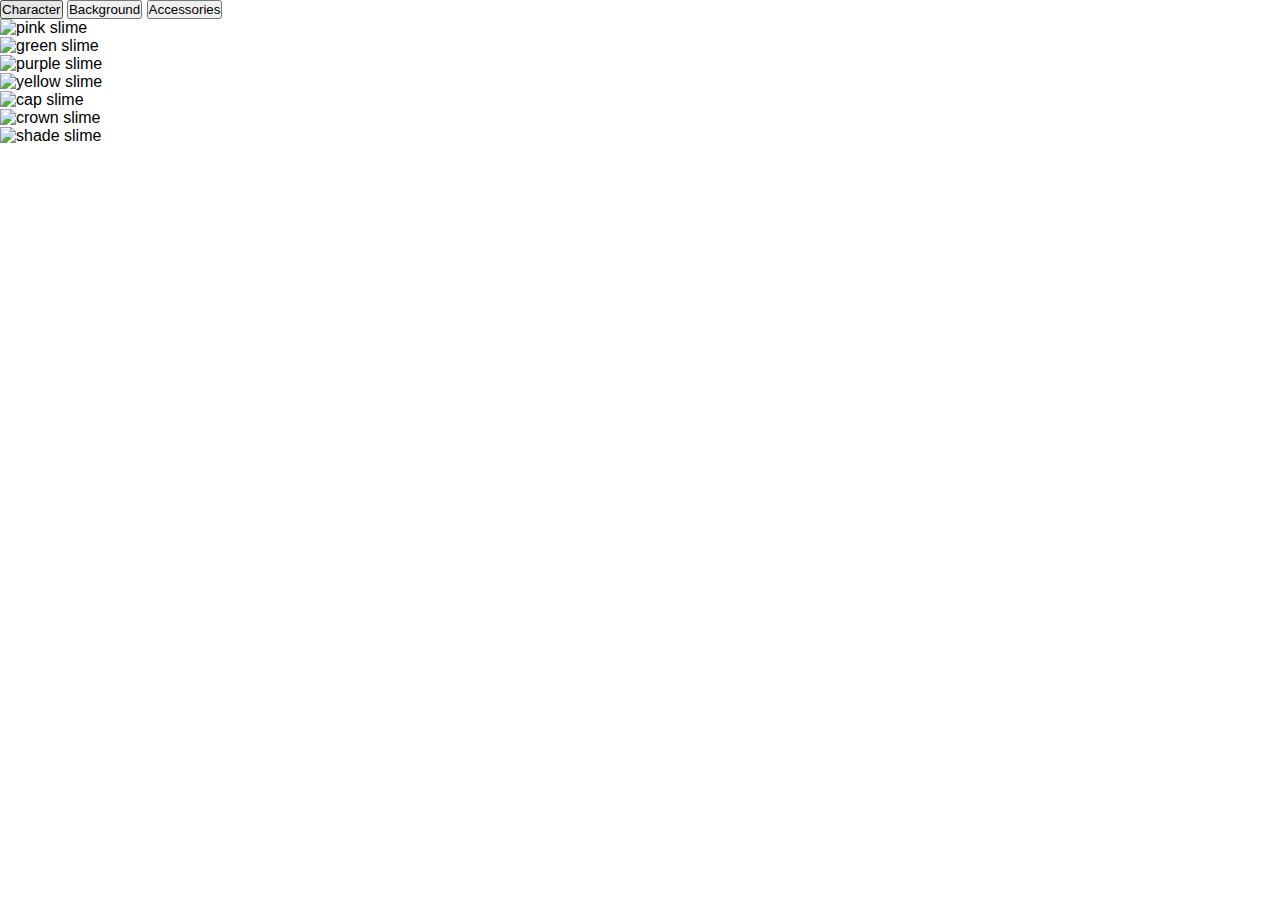
==== Appdev.Gameplay-main/Appdev.Gameplay-main/shopping.html @ 068a7685 "w" ====
<!DOCTYPE html>
<html lang="en">
<head>
    <meta charset="UTF-8">
    <title>Shop</title>
    <link rel="stylesheet" href="style.css">
    <style>
        /* Add your CSS styles here */
    </style>
</head>
<body>
        <div id='shop-form' class='shop-page'>
            <div class="form-box">
                <div class='button-box'>
                    <div id='btn'></div>
                    <button type='button' onclick='character()' class='toggle-btn'>Character</button>
                    <button type='button' onclick='background()' class='toggle-btn'>Background</button>
                    <button type='button' onclick='accessories()' class='toggle-btn'>Accessories</button>
                </div>
                <div class="preview_box" id="preview">
                    <img src="spink.png.png" alt="pink slime">
                </div>              
                <form id='character' class='input-group-character'>
                    <div class="bg2-container" onclick="changePreview('sgreen.png', 'green')">
                        <img src="sgreen.png" alt="green slime">
                    </div>
                    <div class="bg3-container" onclick="changePreview('spurple.png', 'purple')">
                        <img src="spurple.png" alt="purple slime">
                    </div>
                    <div class="bg4-container" onclick="changePreview('spink.png.png', 'pink')">
                        <img src="spink.png.png" alt="yellow slime">
                    </div>
                    <div class="bg5-container"></div>
                    <div class="another-bg2-container"></div>
                    <div class="another-bg3-container"></div>
                    <div class="another-bg4-container"></div>
                    <div class="another-bg5-container"></div>
                </form>
                <form id='background' class='input-group-background'>
                    <div class="bg7-container"></div>
                    <div class="bg8-container"></div>
                    <div class="bg9-container"></div>
                    <div class="bg10-container"></div>
                    <div class="another-bg7-container"></div>
                    <div class="another-bg8-container"></div>
                    <div class="another-bg9-container"></div>
                    <div class="another-bg10-container"></div>
                </form>
                <form id='accessories' class='input-group-accessories'>
                    <div class="bg12-container">
                        <img src="scap.png" alt="cap slime" onclick="changePreview('sgreenwcap.png')">
                    </div>
                    <div class="bg13-container">
                        <img src="scrown.png" alt="crown slime" onclick="changePreview('spinkwcrown.png')">
                    </div>
                    <div class="bg14-container">
                        <img src="sshade.png" alt="shade slime" onclick="changePreview('spurplewglasses.png')">
                    </div>
                    <div class="bg15-container"></div>
                    <div class="another-bg12-container"></div>
                    <div class="another-bg13-container"></div>
                    <div class="another-bg14-container"></div>
                    <div class="another-bg15-container"></div>
                </form>
                
            </div>
        </div>
    </div>
    <script>
        var w = document.getElementById('character');
        var x = document.getElementById('background');
        var y = document.getElementById('accessories');
        var z = document.getElementById('btn');

        var characterContainers = document.querySelectorAll('.input-group-character > div');
        var accessoryImages = document.querySelectorAll('.input-group-accessories img');
        var previewImage = document.querySelector('.preview_box img');

        characterContainers.forEach(function(container) {
            container.addEventListener('click', function(event) {
                var imageSource = event.currentTarget.querySelector('img').src;
                var color = event.currentTarget.querySelector('img').alt.toLowerCase();
                changePreview(imageSource, color);
            });
        });

        accessoryImages.forEach(function(accessory) {
            accessory.addEventListener('click', function(event) {
                var clickedAccessoryAlt = event.currentTarget.alt.toLowerCase();
                updateAccessoryPreview(clickedAccessoryAlt);
            });
        });

        function changePreview(imageSource, color) {
            previewImage.src = imageSource;
        }

        function updateAccessoryPreview(clickedAccessoryAlt) {
            if (clickedAccessoryAlt.includes('sgreen') && clickedAccessoryAlt.includes('wcap')) {
                previewImage.src = 'sgreenwcap.png';
            } else if (clickedAccessoryAlt.includes('spurple') && clickedAccessoryAlt.includes('wglasses')) {
                previewImage.src = 'spurplewglasses.png';
            } else if (clickedAccessoryAlt.includes('spink') && clickedAccessoryAlt.includes('wcrown')) {
                previewImage.src = 'spinkwcrown.png';
            }
            
            
        }

        function character() {
    w.style.transform = 'translateX(0%)';
    x.style.transform = 'translateX(-50%)';
    y.style.transform = 'translateX(-100%)';
    z.style.left = '0px';

   
    var characterContainers = document.querySelectorAll('.input-group-character > div');
    characterContainers.forEach(function(container) {
        container.style.display = 'block';
    });

 
    var bgContainers = document.querySelectorAll('.input-group-background > div');
    var accessoriesContainers = document.querySelectorAll('.input-group-accessories > div');
    bgContainers.forEach(function(container) {
        container.style.display = 'none';
    });
    accessoriesContainers.forEach(function(container) {
        container.style.display = 'none';
    });
        }

        function background() {
             x.style.transform = 'translateX(0%)';
    w.style.transform = 'translateX(50%)';
    y.style.transform = 'translateX(-100%)';
    z.style.left = '200px';

    var bgContainers = document.querySelectorAll('.input-group-background > div');
    bgContainers.forEach(function(container) {
        container.style.display = 'block';
    });

   
    var characterContainers = document.querySelectorAll('.input-group-character > div');
    var accessoriesContainers = document.querySelectorAll('.input-group-accessories > div');
    characterContainers.forEach(function(container) {
        container.style.display = 'none';
    });
    accessoriesContainers.forEach(function(container) {
        container.style.display = 'none';
    });
        }

        function accessories() {
    y.style.transform = 'translateX(0%)';
    w.style.transform = 'translateX(50%)';
    x.style.transform = 'translateX(100%)';
    z.style.left = '400px';

   
    var accessoriesContainers = document.querySelectorAll('.input-group-accessories > div');
    accessoriesContainers.forEach(function(container) {
        container.style.display = 'block';
    });

  
    var characterContainers = document.querySelectorAll('.input-group-character > div');
    var bgContainers = document.querySelectorAll('.input-group-background > div');
    characterContainers.forEach(function(container) {
        container.style.display = 'none';
    });
    bgContainers.forEach(function(container) {
        container.style.display = 'none';
    });
        }
    </script>
</body>
</html>
---- Appdev.Gameplay-main/Appdev.Gameplay-main/style.css ----
* {
	margin: 0;
	padding: 0;
	box-sizing: border-box;
	font-family: Arial, Helvetica, sans-serif;
}
.background {
	height: 100vh;
	width: 100vw;
	background: url('images/bgMain.png') no-repeat center center fixed;
    -webkit-background-size: cover;
    -moz-background-size: cover;
    -o-background-size: cover;
    background-size: cover;
}
/* .overlay1{
	height: 100vh;
	width: 100vw;
	background: url('images/background2.png') no-repeat center center fixed;
    -webkit-background-size: cover;
    -moz-background-size: cover;
    -o-background-size: cover;
    background-size: cover;
} */
.Endless{
	border: 5px outset darkblue;
  	background-color: #7EB9EF;
  	vertical-align: middle;
	text-align: center;
	float: left;
	margin-top: 3cm;
	margin-left: 9cm;
	width: 10cm;
	height: 10cm;
	border-radius: 25px;
}
.Multiplayer{
	border: 5px outset darkblue;
  	background-color: #7EB9EF;
  	text-align: center;
	float: right;
	margin-top: 3cm;
	margin-right: 9cm;
	width: 10cm;
	height: 10cm;
	border-radius: 25px;
}
.slime {
	height: 100px;
	width: 130px;
	position: fixed;
	top: 40vh;
	left: 30vw;
	z-index: 100;
}
.slime1 {
		height: 100px;
		width: 130px;
		position: absolute;
		top: 60vh;
		left: 30vw;
		z-index: 100;
	}
.pipe_sprite {
	position: fixed;
	height: 70vh;
	width: 30vw;
	top: 100vh;
	left: 100vw;
	background: url('images/obs_tree.png');
	background-size: 60vh, 20vh;
	background-repeat: no-repeat;
}
.credit_points{
	position: fixed;
	background: url('images/coin1.png');
	height: 100px;
	width: 130px;
	top: 40vh;
	left: 30vw;
	z-index: 100;
}
.message {
	position: absolute;
	z-index: 10;
	color: black;
	top: 40%;
	left: 50%;
	font-size: 3em;
	transform: translate(-50%, -50%);
	text-align: center;
}
.messageStyle{
	background: white;
	padding: 30px;
	box-shadow: rgba(0, 0, 0, 0.24) 0px 3px 8px;
	border-radius: 5%;
}
.score {
	position: fixed;
	z-index: 10;
	height: 10vh;
	font-size: 10vh;
	font-weight: 100;
	color: white;
	-webkit-text-stroke-width: 2px;
    -webkit-text-stroke-color: black;
	top: 0;
	left: 0;
	margin: 10px;
	font-family: Arial, Helvetica, sans-serif;
}
.score_val {
	color: gold;
	font-weight: bold;
}
.credit{
	position: fixed;
	z-index: 10;
	height: 10vh;
	font-size: 10vh;
	font-weight: 100;
	color: white;
	-webkit-text-stroke-width: 2px;
    -webkit-text-stroke-color: black;
	top: 70px;
	left: 0;
	margin: 10px;
	font-family: Arial, Helvetica, sans-serif;
}
.credit_val{
	color: gold;
	font-weight: bold;
}
@media only screen and (max-width: 1080px) {
    .message{
		font-size: 50px;
		top: 50%;
		white-space: nowrap;
	}
	.score{
		font-size: 8vh;
	}
	.slime{
		width: 120px;
		height: 90px;
	}
	.pipe_sprite{
		width: 14vw;
	}
}

#coins{
	display: none;
}
A* {
    margin: 0;
    padding: 0;
    font-family: 'Poppins', sans-serif;
    box-sizing: border-box;
}

.container {
    width: 100%;
    height: 100vh;
    background-position: center;
    background-size: cover;
    position: relative;
	background: url('images/TWO.png') no-repeat center center fixed;
    -webkit-background-size: cover;
    -moz-background-size: cover;
    -o-background-size: cover;
    background-size: cover;
}
#form {
    width: 90%;
    max-width: 450px;
    position: absolute;
    top: 50%;
    left: 50%;
    transform: translate(-50%, -50%);
    background: #eaea;
    padding: 50px 60px 70px;
    text-align: center;
}

#form h1 {
	font-size: 30px;
    margin-bottom: 60px;
    color: black;
    position: relative;
}

#form button {
    padding: 10px;
    margin-top: 10px;
    width: 100%;
    color: white;
    background-color: rgb(41, 57, 194);
    border: none;
    border-radius: 4px;
}

.input-control {
    display: flex;
    flex-direction: column;
}

.input-control input {
    border: 2px solid #f0f0f0;
	border-radius: 4px;
	display: block;
	font-size: 12px;
	padding: 10px;
	width: 100%;
}

.input-control input:focus {
    outline: 0;
}

.input-control.success input {
    border-color: #09c372;
}

.input-control.error input {
    border-color: #ff3860;
}

.input-control .error {
    color: #ff3860;
    font-size: 9px;
    height: 13px;
}
.Forest{
	border: 5px outset darkblue;
	background-color: #7EB9EF;
	vertical-align: middle;
	text-align: center;
	float: left;
	margin-top: 4cm;
	margin-left: 5cm;
	width: 5cm;
	height: 5cm;
	border-radius: 25px;
}
.Underwater{
	border: 5px outset darkblue;
	background-color: #7EB9EF;
	vertical-align: middle;
	text-align: center;
	float: left;
	margin-top: 4cm;
	margin-left: 5cm;
	width: 5cm;
	height: 5cm;
	border-radius: 25px;
}
.Sky{
	border: 5px outset darkblue;
	background-color: #7EB9EF;
	vertical-align: middle;
	text-align: center;
	float: left;
	margin-top: 4cm;
	margin-left: 5cm;
	width: 5cm;
	height: 5cm;
	border-radius: 25px;
}
.Space{
	border: 5px outset darkblue;
	background-color: #7EB9EF;
	vertical-align: middle;
	text-align: center;
	float: left;
	margin-top: 2cm;
	margin-left: 5cm;
	width: 5cm;
	height: 5cm;
	border-radius: 25px;
}

/* CSS */
.endbtn {
  align-items: center;
  appearance: none;
  background-color: #FCFCFD;
  border-radius: 4px;
  border-width: 0;
  box-shadow: rgba(45, 35, 66, 0.4) 0 2px 4px,rgba(45, 35, 66, 0.3) 0 7px 13px -3px,#D6D6E7 0 -3px 0 inset;
  box-sizing: border-box;
  color: #36395A;
  cursor: pointer;
  display: inline-flex;
  font-family: "JetBrains Mono",monospace;
  height: 48px;
  justify-content: center;
  line-height: 1;
  list-style: none;
  overflow: hidden;
  padding-left: 16px;
  padding-right: 16px;
  text-align: left;
  text-decoration: none;
  transition: box-shadow .15s,transform .15s;
  user-select: none;
  -webkit-user-select: none;
  touch-action: manipulation;
  white-space: nowrap;
  will-change: box-shadow,transform;
  font-size: 18px;
  position: absolute;
  top: 14cm;
  left: 12.5cm;
}

.endbtn:focus {
  box-shadow: #D6D6E7 0 0 0 1.5px inset, rgba(45, 35, 66, 0.4) 0 2px 4px, rgba(45, 35, 66, 0.3) 0 7px 13px -3px, #D6D6E7 0 -3px 0 inset;
}

.endbtn:hover {
  box-shadow: rgba(45, 35, 66, 0.4) 0 4px 8px, rgba(45, 35, 66, 0.3) 0 7px 13px -3px, #D6D6E7 0 -3px 0 inset;
  transform: translateY(-2px);

}

.endbtn:active {
  box-shadow: #D6D6E7 0 3px 7px inset;
  transform: translateY(2px);

}

.mulbtn {
	position: absolute;
	top: 14cm;
	left: 23.5cm;
	align-items: center;
	appearance: none;
	background-color: #FCFCFD;
	border-radius: 4px;
	border-width: 0;
	box-shadow: rgba(45, 35, 66, 0.4) 0 2px 4px,rgba(45, 35, 66, 0.3) 0 7px 13px -3px,#D6D6E7 0 -3px 0 inset;
	box-sizing: border-box;
	color: #36395A;
	cursor: pointer;
	display: inline-flex;
	font-family: "JetBrains Mono",monospace;
	height: 48px;
	justify-content: center;
	line-height: 1;
	list-style: none;
	overflow: hidden;
	padding-left: 16px;
	padding-right: 16px;
	text-align: left;
	text-decoration: none;
	transition: box-shadow .15s,transform .15s;
	user-select: none;
	-webkit-user-select: none;
	touch-action: manipulation;
	white-space: nowrap;
	will-change: box-shadow,transform;
	font-size: 18px;
  }
  
  .mulbtn:focus {
	box-shadow: #D6D6E7 0 0 0 1.5px inset, rgba(45, 35, 66, 0.4) 0 2px 4px, rgba(45, 35, 66, 0.3) 0 7px 13px -3px, #D6D6E7 0 -3px 0 inset;
  }
  
  .mulbtn:hover {
	box-shadow: rgba(45, 35, 66, 0.4) 0 4px 8px, rgba(45, 35, 66, 0.3) 0 7px 13px -3px, #D6D6E7 0 -3px 0 inset;
	transform: translateY(-2px);
  }
  
  .mulbtn:active {
	box-shadow: #D6D6E7 0 3px 7px inset;
	transform: translateY(2px);
  }
  
  .outer-box {
    border: 5px solid black;
    border-radius: 20px;
    margin: auto;
    max-width: 200vh; 
    height: 70vh; 
    background-color: #3498db;
    display: flex;
    align-items: center;
    justify-content: center;
    position: relative;
    top: 200px;
    box-sizing: border-box;
  }
.flex-container{
    width: 100%;
    height: auto;
    display: flex;
    flex-wrap: wrap;
}
.flex-box{
    width: 200px;
    height: 200px;
    background-color: aqua;
    border-radius: 20px;
    margin: 20px;
    border: 5px solid black;
    padding: 20px;
    display: flex;
    flex-direction: column;
    align-items: center;
    justify-content: center;
}
.add-button{
    width: 50px;
    height: 100px;
    border-radius: 5px;
    border: solid black;
    background-color: greenyellow;
    display: flex;
    margin-top: 120px;
    margin-right: 90px;
    margin-bottom: -10px;
}
.delete-button{
    width: 50px;
    height: 50px;
    border-radius: 5px;
    border: solid black;
    background-color: red;
    margin-left: 90px;
    margin-top: -40px;
    margin-bottom: 10px;
    display: flex;
}
.list-button{
    width: 200px;
    height: 30px;
    border-radius: 10px;
    border: solid black;
    background-color: #3498db;
    position: relative;
    top: 190px;
    left: 740px;
    box-sizing: border-box;
    margin: auto;
    max-width: 200vh; 
    display: flex;
    flex-direction: column;
    align-items: center;
    justify-content: center;
    display: flex;
    box-sizing: border-box;
}
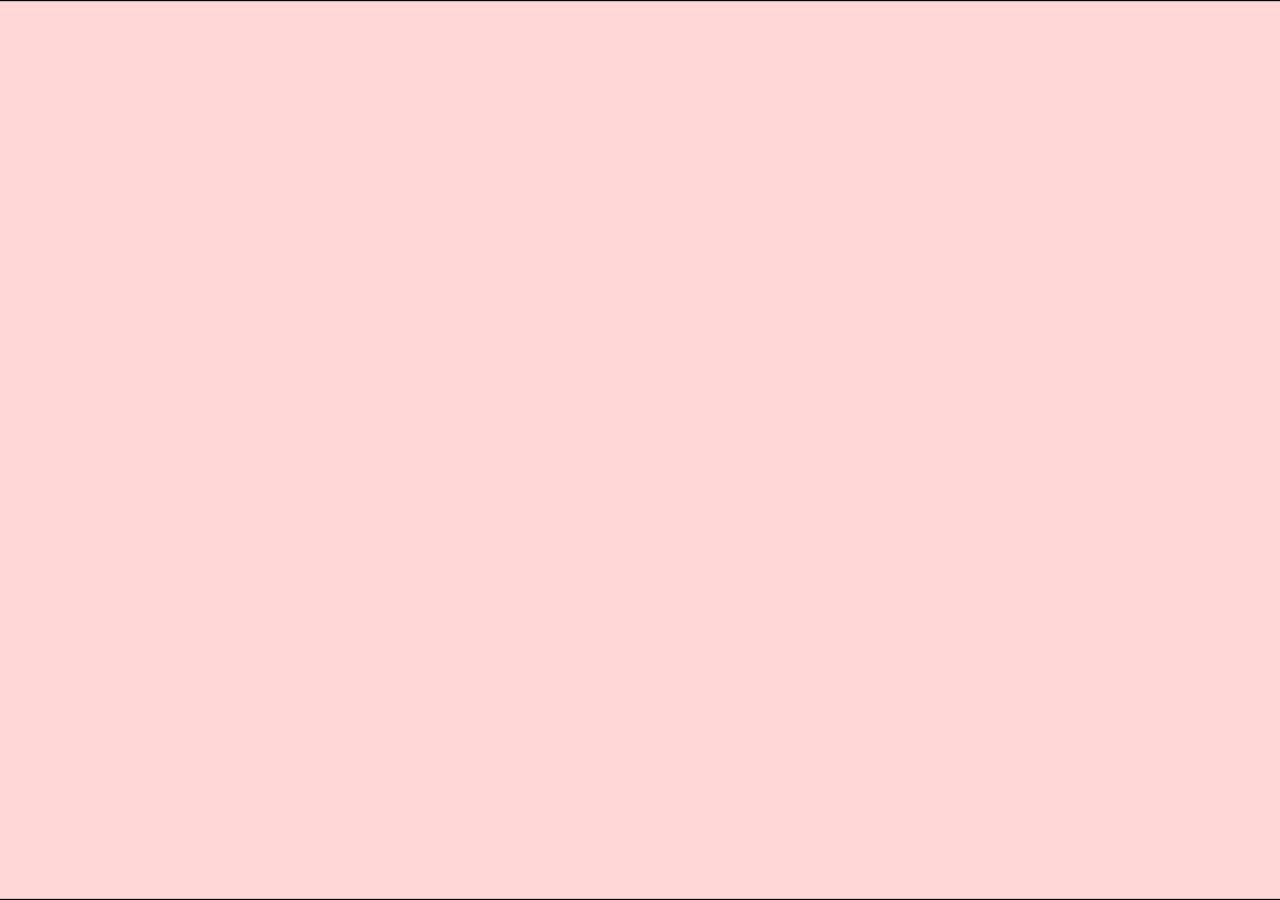
==== commit eec75f5d: "a" ====
--- a/Appdev.Gameplay-main/Appdev.Gameplay-main/shopping.html
+++ b/Appdev.Gameplay-main/Appdev.Gameplay-main/shopping.html
@@ -9,6 +9,7 @@
     </style>
 </head>
 <body>
+    <div class="full-page">
         <div id='shop-form' class='shop-page'>
             <div class="form-box">
                 <div class='button-box'>
--- a/Appdev.Gameplay-main/Appdev.Gameplay-main/style.css
+++ b/Appdev.Gameplay-main/Appdev.Gameplay-main/style.css
@@ -452,3 +452,58 @@
     display: flex;
     box-sizing: border-box;
 }
+.full-page
+{
+    height: 100%;
+	width: 100%;
+	background-image: url(final_bg.png);
+	background-position: center;
+	background-size: cover;
+	position: absolute;
+}
+#shop-form
+{
+    display: none;
+}
+.form-box
+{
+    width: 1800px;;
+	height: 808px;;
+	position:relative;
+	margin:2% auto;
+	background: #7EB9EF;
+	padding:10px;
+    border: #000;
+    overflow: hidden;
+}
+.button-box {
+    display: flex;
+    justify-content: space-between;
+    align-items: center;
+    width: 600px;
+    margin: 35px auto;
+    position: relative;
+    box-shadow: 0 0 20px 9px #0000001f;
+    border-radius: 30px;
+}
+
+.toggle-btn {
+    flex: 1; /* Each button will take an equal portion of space */
+    padding: 10px 30px;
+    cursor: pointer;
+    background: transparent;
+    border: 0;
+    outline: black;
+    position: relative;
+}
+
+#btn {
+    top: 0;
+    left: 0;
+    position: absolute;
+    width: 200px;
+    height: 100%;
+    background: #ffffff;
+    border-radius: 30px;
+    transition: .5s;
+}